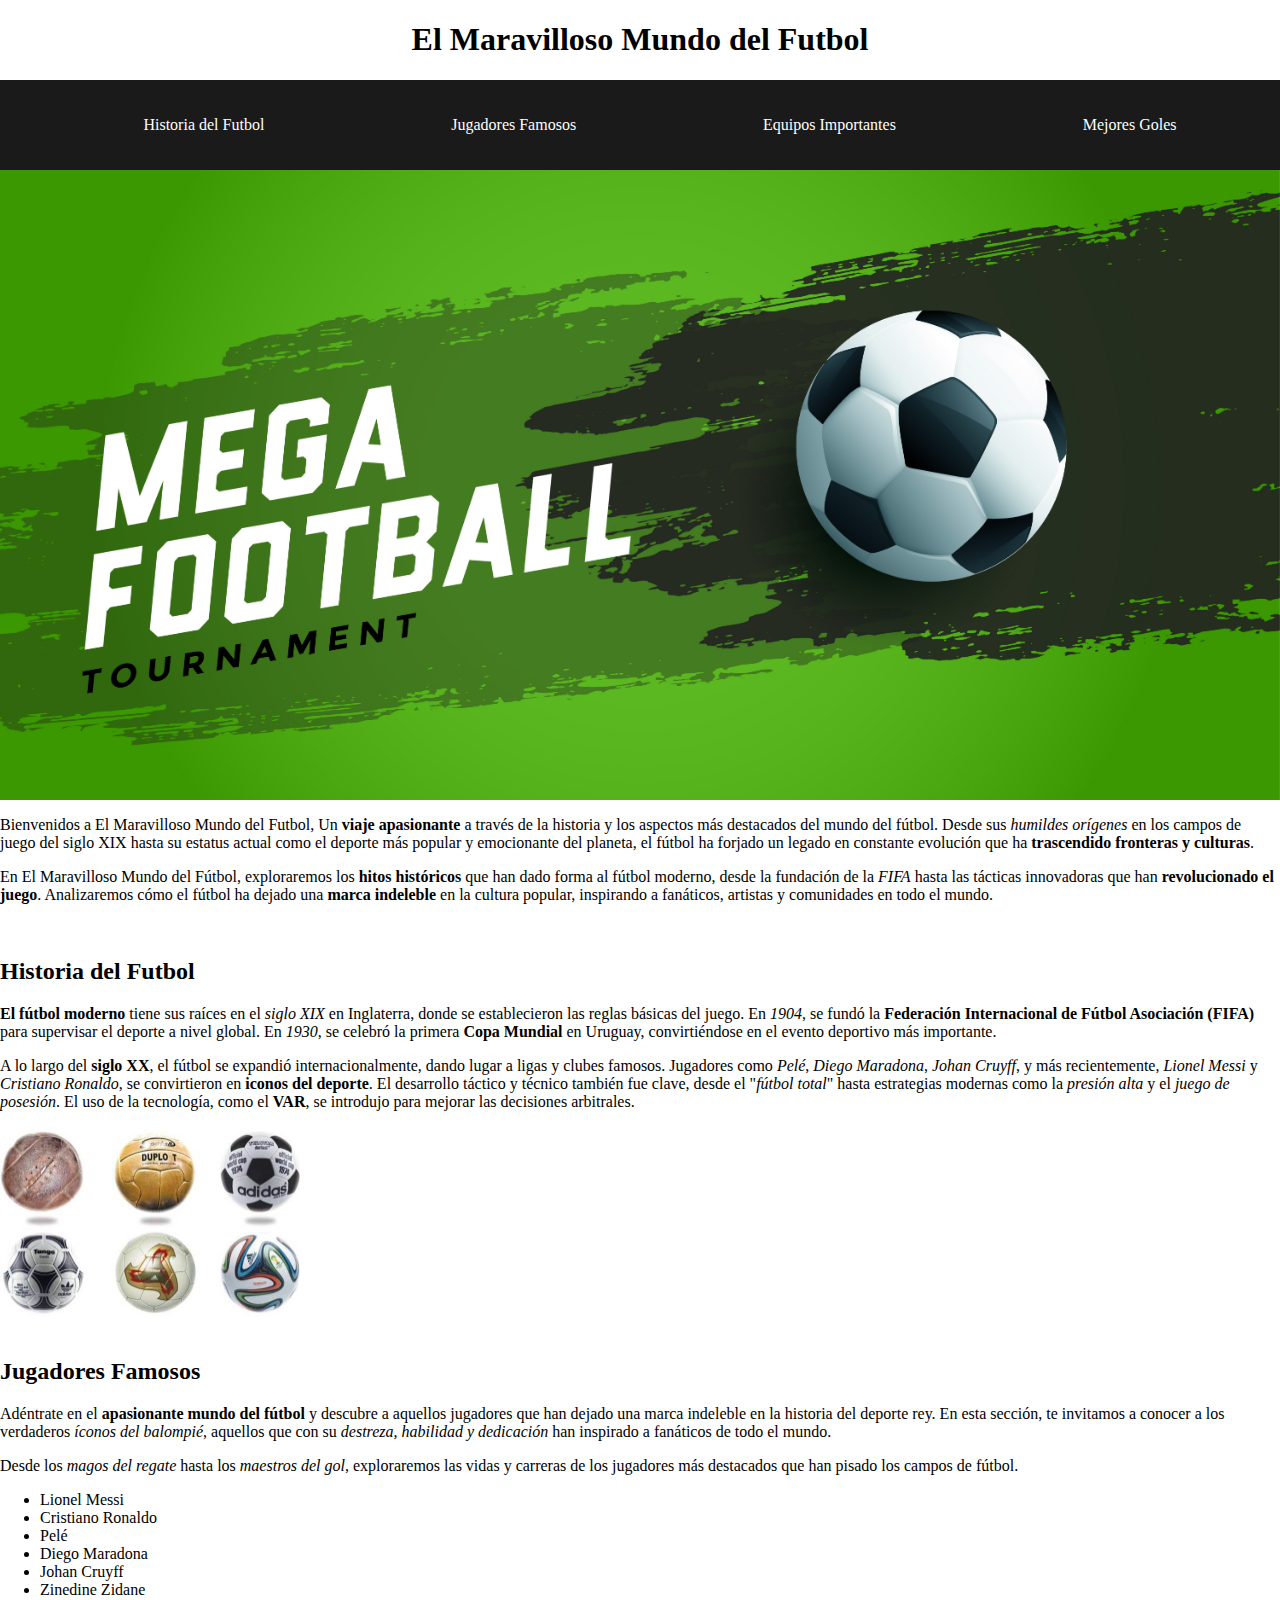
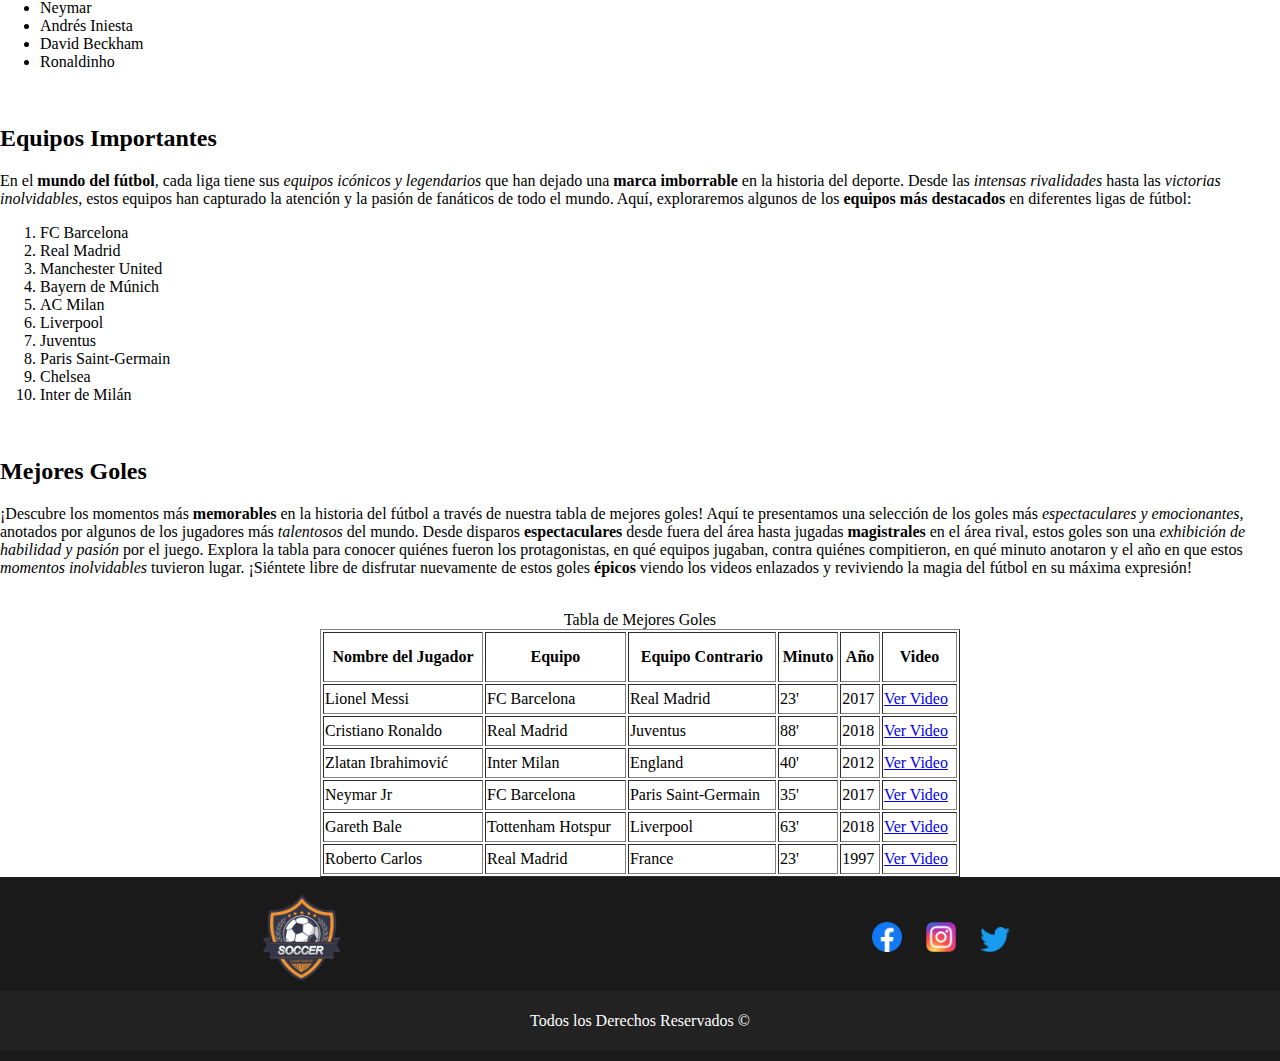
==== index.html @ 42577e90 "Explicacion Funciones y Ejemplos" ====
<!DOCTYPE html>
<html lang="es">

<head>
    <meta charset="UTF-8">
    <meta name="viewport" content="width=device-width, initial-scale=1.0">
    <meta name="author" content="Jhan Carlos Martinez Ceballos">
    <meta name="description" content="Sitio web enfocado en el futbol y el mundo que rodea como 
        jugadores, equipos, historia etc">
    <meta name="keywords" content="Futbol, jugadores, equipos, estadios, ligas, mundial, etc">

    <title>El Maravilloso Mundo del Futbol</title>
    <link rel="icon" type="image/png" href="img/icono.png">
    <link rel="stylesheet" href="style/stylesIndex.css">

</head>

<body>

    <div id="inicio">
        <center>
            <h1>El Maravilloso Mundo del Futbol</h1>
        </center>
    </div>

    <header class="header">
        <nav class="menu">

            <div class="menu-mobile">
                <div class="menu-mobile__line"></div>
                <div class="menu-mobile__line"></div>
                <div class="menu-mobile__line"></div>
            </div>

            <ul class="menu__list">
                <li class="menu__item">
                    <a href="#historia" class="menu__link">Historia del Futbol</a>
                </li>
                <li class="menu__item">
                    <a href="#jugadores" class="menu__link">Jugadores Famosos</a>
                </li>
                <li class="menu__item">
                    <a href="#equipos" class="menu__link">Equipos Importantes</a>
                </li>
                <li class="menu__item">
                    <a href="#goles" class="menu__link">Mejores Goles</a>
                </li>
            </ul>
        </nav>
    </header>

    <div class="banner-container">
        <img src="img/Banner.jpg" alt="BannerEmpresa" class="banner-container__img">
    </div>


    <div id="nav">
        <p>
            Bienvenidos a El Maravilloso Mundo del Futbol, Un <strong>viaje apasionante</strong> a través de la historia
            y los aspectos más destacados del mundo del fútbol. Desde sus <em>humildes orígenes</em> en los campos de
            juego del siglo XIX hasta su estatus actual
            como el deporte más popular y emocionante del planeta, el fútbol ha forjado un legado en constante evolución
            que ha <strong>trascendido fronteras y culturas</strong>.</p>


        <p>En El Maravilloso Mundo del Fútbol, exploraremos los <strong>hitos históricos</strong> que han dado
            forma al fútbol moderno, desde la fundación de la <em>FIFA</em> hasta las tácticas innovadoras que han
            <strong>revolucionado el juego</strong>. Analizaremos cómo el fútbol ha dejado una <strong>marca
                indeleble</strong> en la cultura popular, inspirando a fanáticos, artistas y comunidades en
            todo el mundo.
        </p>

    </div>

    <br>
    <div id="historia">
        <h2>Historia del Futbol</h2>

        <p><strong>El fútbol moderno</strong> tiene sus raíces en el <em>siglo XIX</em> en Inglaterra, donde se
            establecieron las reglas básicas del juego. En <em>1904</em>, se fundó la <strong>Federación Internacional
                de Fútbol Asociación (FIFA)</strong> para supervisar el deporte a nivel global. En <em>1930</em>, se
            celebró la primera <strong>Copa Mundial</strong> en Uruguay, convirtiéndose en el evento deportivo más
            importante.</p>

        <p>A lo largo del <strong>siglo XX</strong>, el fútbol se expandió internacionalmente, dando lugar a ligas y
            clubes famosos. Jugadores como <em>Pelé</em>, <em>Diego Maradona</em>, <em>Johan Cruyff</em>, y más
            recientemente, <em>Lionel Messi</em> y <em>Cristiano Ronaldo</em>, se convirtieron en <strong>iconos del
                deporte</strong>. El desarrollo táctico y técnico también fue clave, desde el "<em>fútbol total</em>"
            hasta estrategias modernas como la <em>presión alta</em> y el <em>juego de posesión</em>. El uso de la
            tecnología, como el <strong>VAR</strong>, se introdujo para mejorar las decisiones arbitrales.</p>


        <img src="/img/evolución-del-futbol.jpg" alt="evolucionFutbolBalon" width="300px">
    </div>

    <br>
    <div id="jugadores">
        <h2>Jugadores Famosos</h2>

        <p>Adéntrate en el <strong>apasionante mundo del fútbol</strong> y descubre a aquellos jugadores que han dejado
            una marca indeleble en la historia del deporte rey. En esta sección, te invitamos a conocer
            a los verdaderos <em>íconos del balompié</em>, aquellos que con su <em>destreza, habilidad y dedicación</em>
            han inspirado a fanáticos de todo el mundo.</p>

        <p>Desde los <em>magos del regate</em> hasta los <em>maestros del gol</em>, exploraremos las vidas y carreras de
            los jugadores más destacados que han pisado los campos de fútbol.</p>


        <ul>
            <li>Lionel Messi</li>
            <li>Cristiano Ronaldo</li>
            <li>Pelé</li>
            <li>Diego Maradona</li>
            <li>Johan Cruyff</li>
            <li>Zinedine Zidane</li>
            <li>Neymar</li>
            <li>Andrés Iniesta</li>
            <li>David Beckham</li>
            <li>Ronaldinho</li>
        </ul>
    </div>

    <br>
    <div id="equipos">
        <h2>Equipos Importantes</h2>

        <p>En el <strong>mundo del fútbol</strong>, cada liga tiene sus <em>equipos icónicos y legendarios</em> que han
            dejado una <strong>marca imborrable</strong> en la historia del deporte. Desde las <em>intensas
                rivalidades</em> hasta las <em>victorias inolvidables</em>, estos equipos han capturado la atención y la
            pasión de fanáticos de todo el mundo. Aquí, exploraremos algunos de los <strong>equipos más
                destacados</strong> en diferentes ligas de fútbol:</p>


        <ol>
            <li>FC Barcelona</li>
            <li>Real Madrid</li>
            <li>Manchester United</li>
            <li>Bayern de Múnich</li>
            <li>AC Milan</li>
            <li>Liverpool</li>
            <li>Juventus</li>
            <li>Paris Saint-Germain</li>
            <li>Chelsea</li>
            <li>Inter de Milán</li>
        </ol>
    </div>

    <br>
    <div id="goles">
        <h2>Mejores Goles</h2>

        <p>¡Descubre los momentos más <strong>memorables</strong> en la historia del fútbol a través de nuestra tabla de
            mejores goles!
            Aquí te presentamos una selección de los goles más <em>espectaculares y emocionantes</em>, anotados por
            algunos de
            los jugadores más <em>talentosos</em> del mundo. Desde disparos <strong>espectaculares</strong> desde fuera
            del área hasta jugadas
            <strong>magistrales</strong> en el área rival, estos goles son una <em>exhibición de habilidad y pasión</em>
            por el juego. Explora la
            tabla para conocer quiénes fueron los protagonistas, en qué equipos jugaban, contra quiénes compitieron, en
            qué minuto anotaron y el año en que estos <em>momentos inolvidables</em> tuvieron lugar. ¡Siéntete libre de
            disfrutar
            nuevamente de estos goles <strong>épicos</strong> viendo los videos enlazados y reviviendo la magia del
            fútbol en su máxima
            expresión!
        </p>

        <br>
        <center>
            <table border="1" style="width: 50%;">
                <caption>Tabla de Mejores Goles</caption>
                <thead>
                    <tr style="height: 50px;">
                        <th>Nombre del Jugador</th>
                        <th>Equipo</th>
                        <th>Equipo Contrario</th>
                        <th>Minuto</th>
                        <th>Año</th>
                        <th>Video</th>
                    </tr>
                </thead>

                <tbody>
                    <tr style="height: 30px;">
                        <td>Lionel Messi</td>
                        <td>FC Barcelona</td>
                        <td>Real Madrid</td>
                        <td>23'</td>
                        <td>2017</td>
                        <td><a href="enlace_video_messi">Ver Video</a></td>
                    </tr>
                    <tr style="height: 30px;">
                        <td>Cristiano Ronaldo</td>
                        <td>Real Madrid</td>
                        <td>Juventus</td>
                        <td>88'</td>
                        <td>2018</td>
                        <td><a href="enlace_video_ronaldo">Ver Video</a></td>
                    </tr>
                    <tr style="height: 30px;">
                        <td>Zlatan Ibrahimović</td>
                        <td>Inter Milan</td>
                        <td>England</td>
                        <td>40'</td>
                        <td>2012</td>
                        <td><a href="enlace_video_ibrahimovic">Ver Video</a></td>
                    </tr>
                    <tr style="height: 30px;">
                        <td>Neymar Jr</td>
                        <td>FC Barcelona</td>
                        <td>Paris Saint-Germain</td>
                        <td>35'</td>
                        <td>2017</td>
                        <td><a href="enlace_video_neymar">Ver Video</a></td>
                    </tr>
                    <tr style="height: 30px;">
                        <td>Gareth Bale</td>
                        <td>Tottenham Hotspur</td>
                        <td>Liverpool</td>
                        <td>63'</td>
                        <td>2018</td>
                        <td><a href="enlace_video_bale">Ver Video</a></td>
                    </tr>
                    <tr style="height: 30px;">
                        <td>Roberto Carlos</td>
                        <td>Real Madrid</td>
                        <td>France</td>
                        <td>23'</td>
                        <td>1997</td>
                        <td><a href="enlace_video_rcarlos">Ver Video</a></td>
                    </tr>
                </tbody>
            </table>
        </center>
    </div>

    <footer class="footer">
        <div class="footer-content">

            <div class="footer-logo">
                <img src="img/Logopage.png" alt="Logo" class="footer-logo__img">
            </div>

            <div class="footer-redes">
                <a href="#" class="footer-redes__enlace">
                    <img src="img/Facebook_logo.png" alt="Facebook" class="footer-redes__img">
                </a>
                <a href="#" class="footer-redes__enlace">
                    <img src="img/Instagram_logo.png" alt="Instagram" class="footer-redes__img">
                </a>
                <a href="#" class="footer-redes__enlace">
                    <img src="img/Twitter_logo.png" alt="Twitter" class="footer-redes__img">
                </a>
            </div>

        </div>

        <div class="footer-derechos">
            <p class="footer-derechos__parrafo">Todos los Derechos Reservados ©</p>
        </div>
    </footer>
</body>
<script src="js/ejemplos.js"></script>
</html>
---- style/stylesIndex.css ----
@import 'header.css';
@import 'banner.css';
@import 'footer.css';

/*Estilos body*/
body {
    margin: 0px;
}
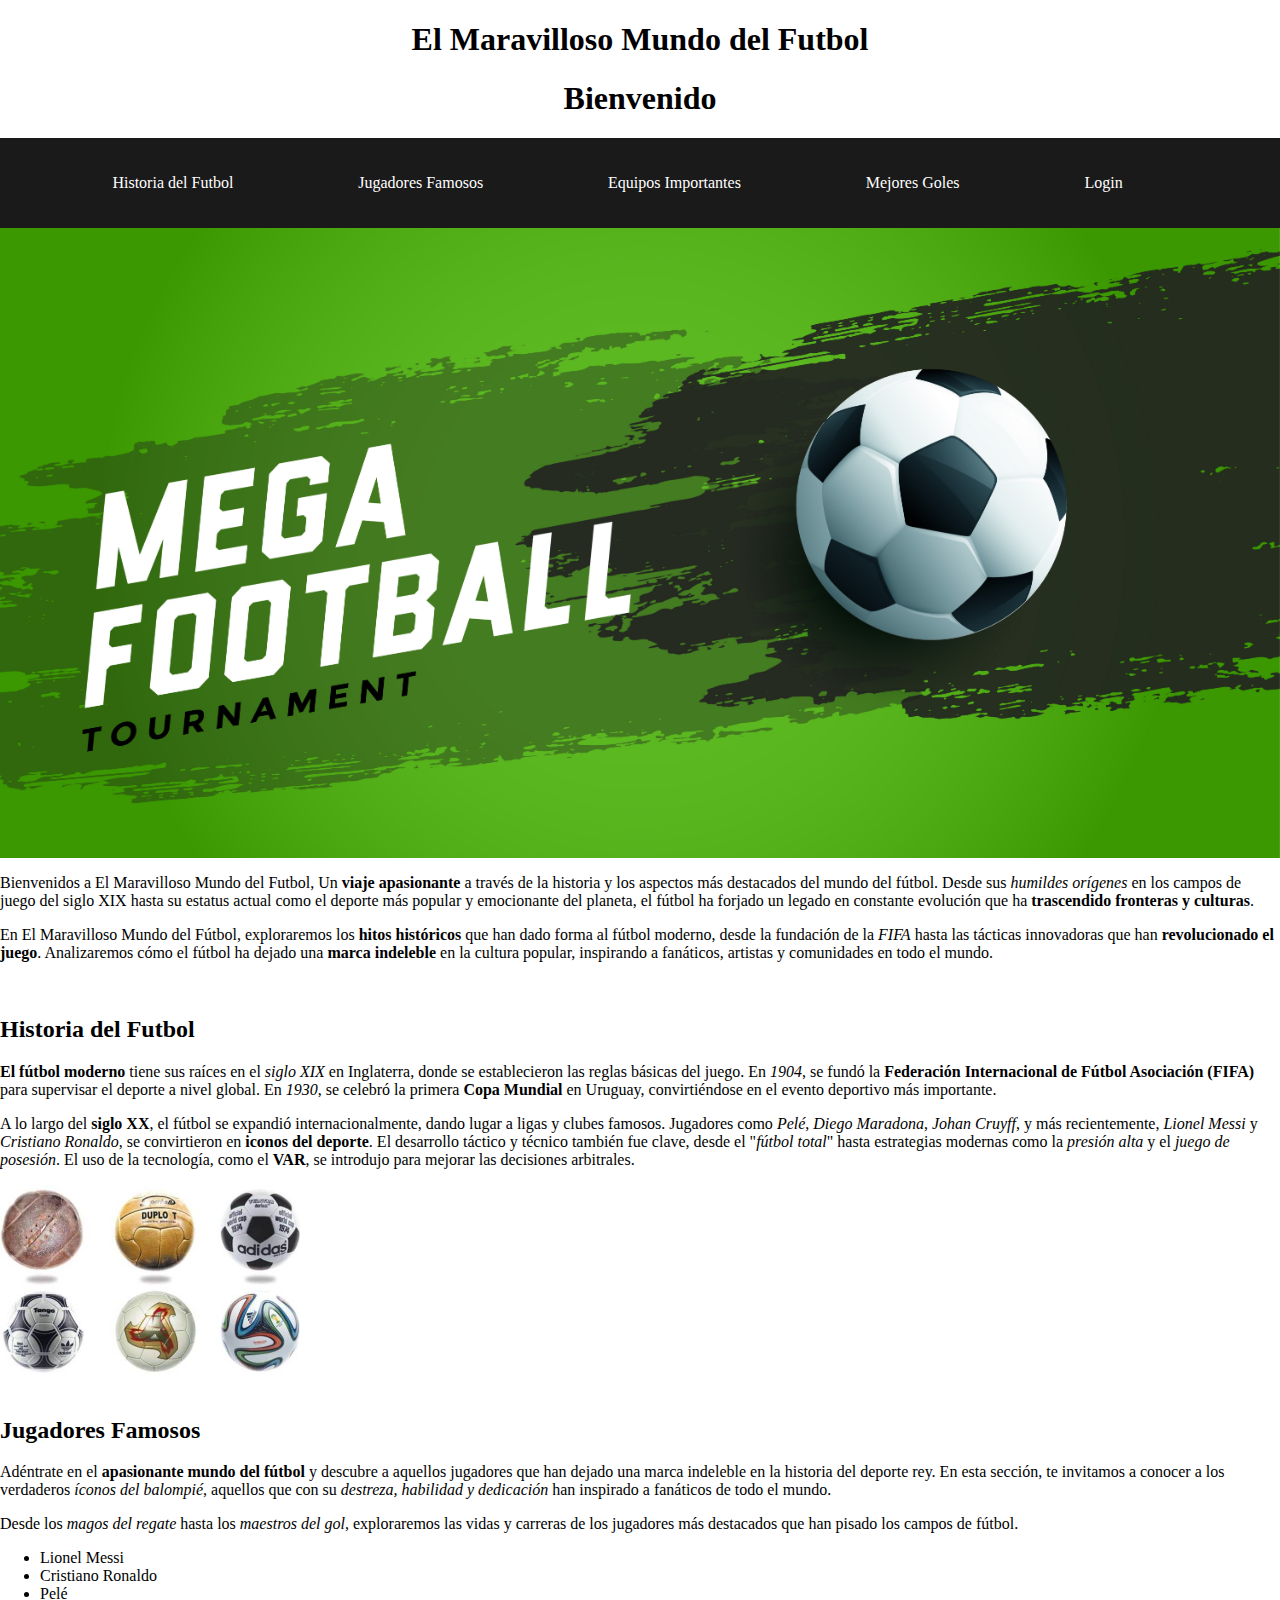
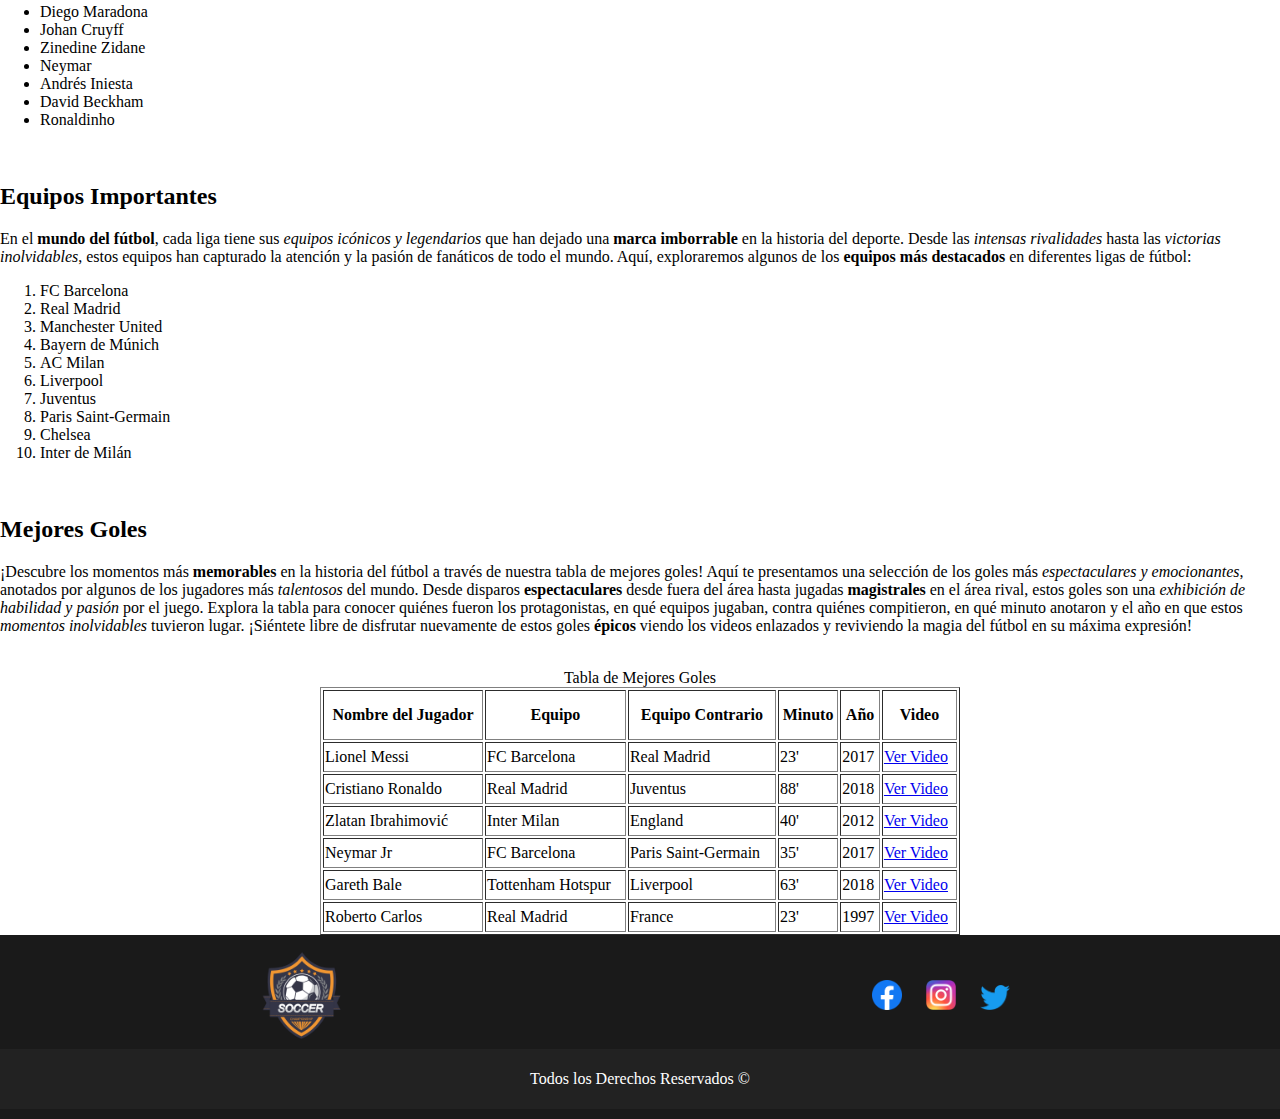
==== commit 1017bdf4: "Modificaciones del DOM y ejemplos" ====
--- a/index.html
+++ b/index.html
@@ -22,7 +22,11 @@
             <h1>El Maravilloso Mundo del Futbol</h1>
         </center>
     </div>
-
+    <div id="inicio">
+        <center>
+            <h1>Bienvenido</h1>
+        </center>
+    </div>
     <header class="header">
         <nav class="menu">
 
@@ -45,6 +49,11 @@
                 <li class="menu__item">
                     <a href="#goles" class="menu__link">Mejores Goles</a>
                 </li>
+                <li class="menu__item">
+                    <a href="/login.html" class="menu__link">Login</a>
+                </li>
+
+                <p id="nombre-usuario"></p>
             </ul>
         </nav>
     </header>
@@ -90,7 +99,9 @@
             tecnología, como el <strong>VAR</strong>, se introdujo para mejorar las decisiones arbitrales.</p>
 
 
-        <img src="/img/evolución-del-futbol.jpg" alt="evolucionFutbolBalon" width="300px">
+            <div class="contenedor-img">
+                <img class="contenedor-img__img" src="/img/evolución-del-futbol.jpg" alt="evolucionFutbolBalon" width="300px">
+            </div>
     </div>
 
     <br>
--- a/style/stylesIndex.css
+++ b/style/stylesIndex.css
@@ -5,4 +5,9 @@
 /*Estilos body*/
 body {
     margin: 0px;
+}
+
+.lista-productos{
+    display: flex;
+    justify-content: space-around;
 }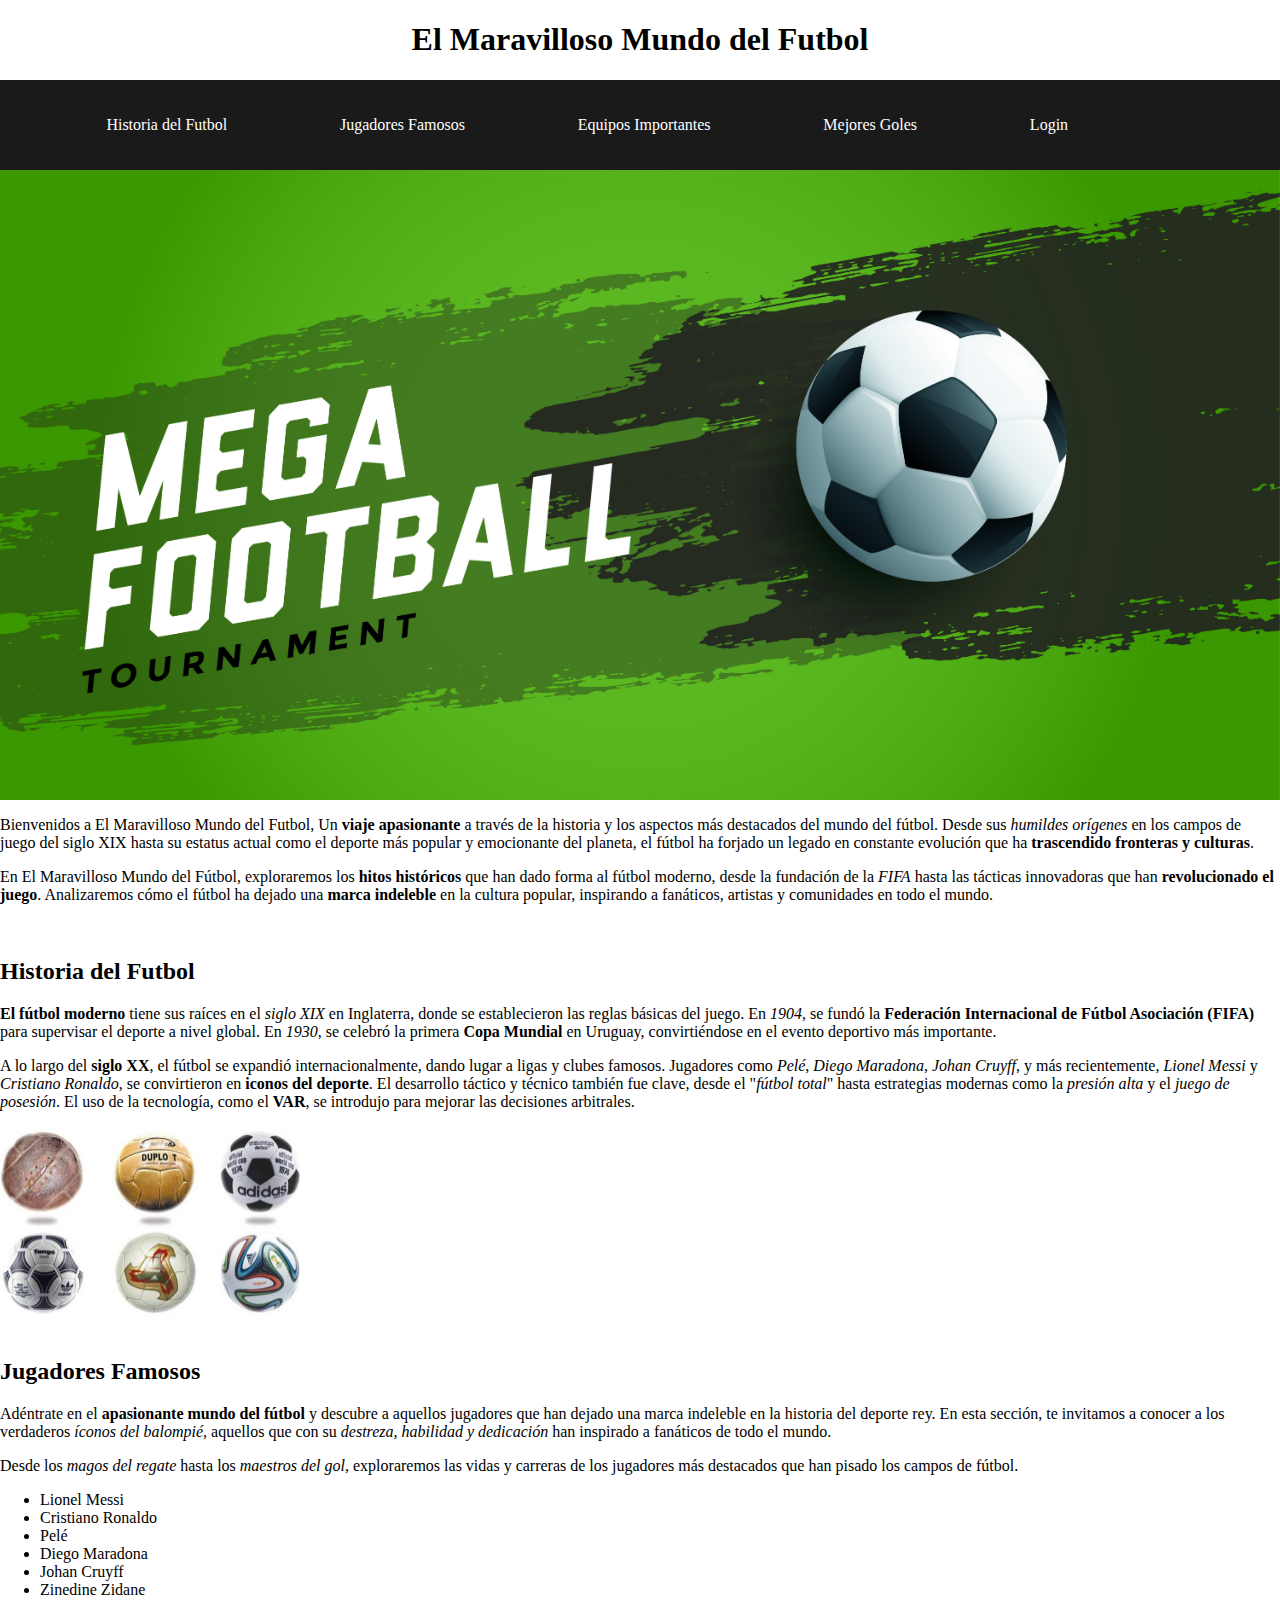
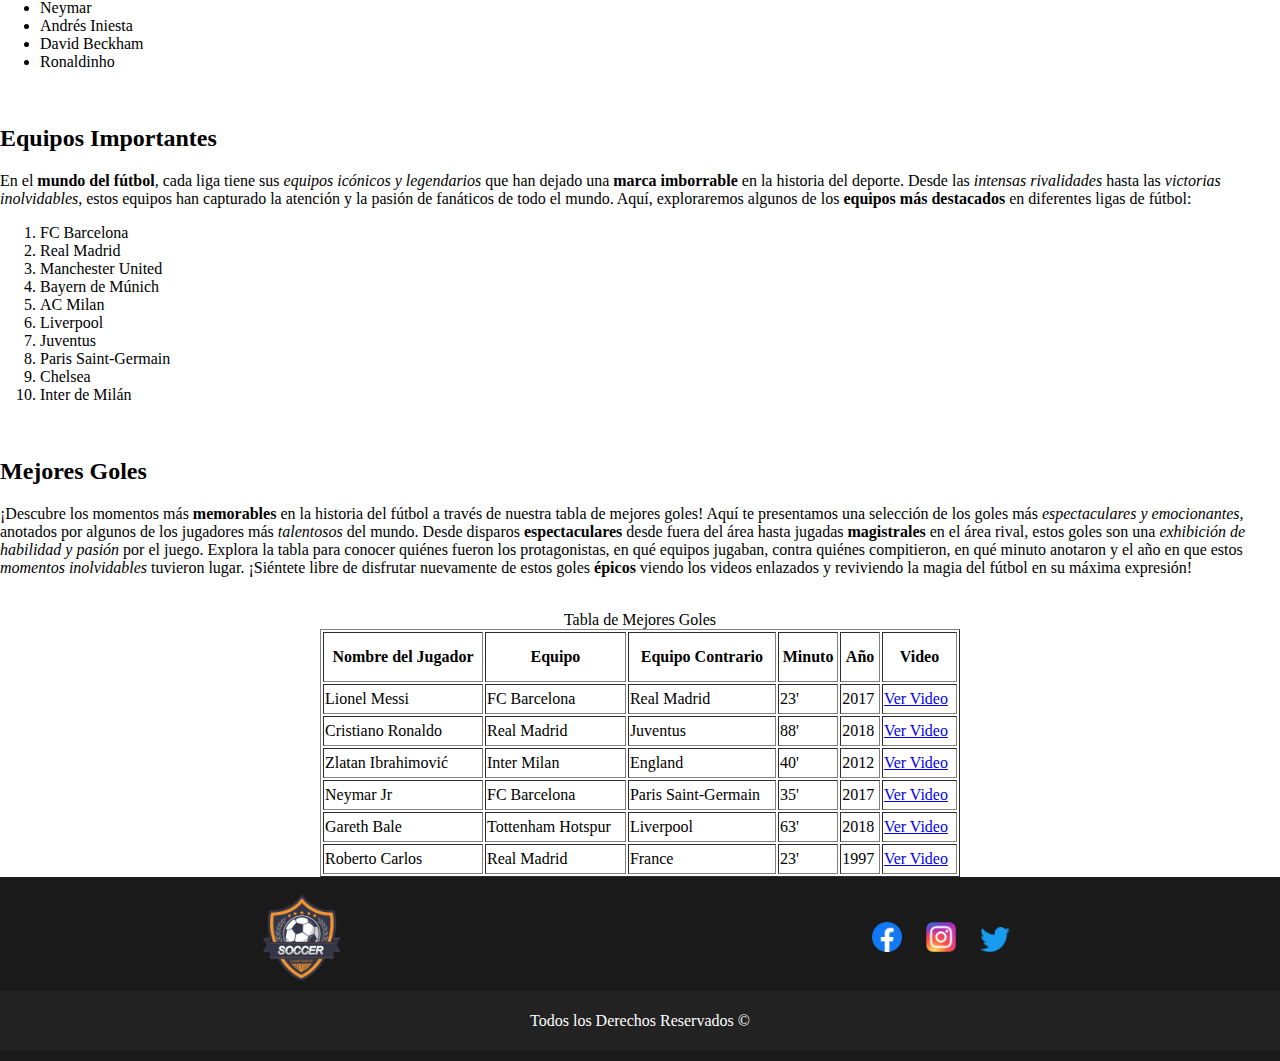
==== commit 43b1c7d6: "Ejemplos De Login y Registro" ====
--- a/index.html
+++ b/index.html
@@ -22,11 +22,6 @@
             <h1>El Maravilloso Mundo del Futbol</h1>
         </center>
     </div>
-    <div id="inicio">
-        <center>
-            <h1>Bienvenido</h1>
-        </center>
-    </div>
     <header class="header">
         <nav class="menu">
 
@@ -49,11 +44,17 @@
                 <li class="menu__item">
                     <a href="#goles" class="menu__link">Mejores Goles</a>
                 </li>
-                <li class="menu__item">
+                <li id="login_item" class="menu__item">
                     <a href="/login.html" class="menu__link">Login</a>
-                </li>
-
-                <p id="nombre-usuario"></p>
+                </li>   
+
+                <li id="item_nombre" >
+                    <p id="nombre-usuario"></p>
+                </li>
+
+                <li id="cerrar_sesion">
+                    <a href="index.html" class="menu__link" id="cerrar_sesion__link"></a>
+                </li>  
             </ul>
         </nav>
     </header>
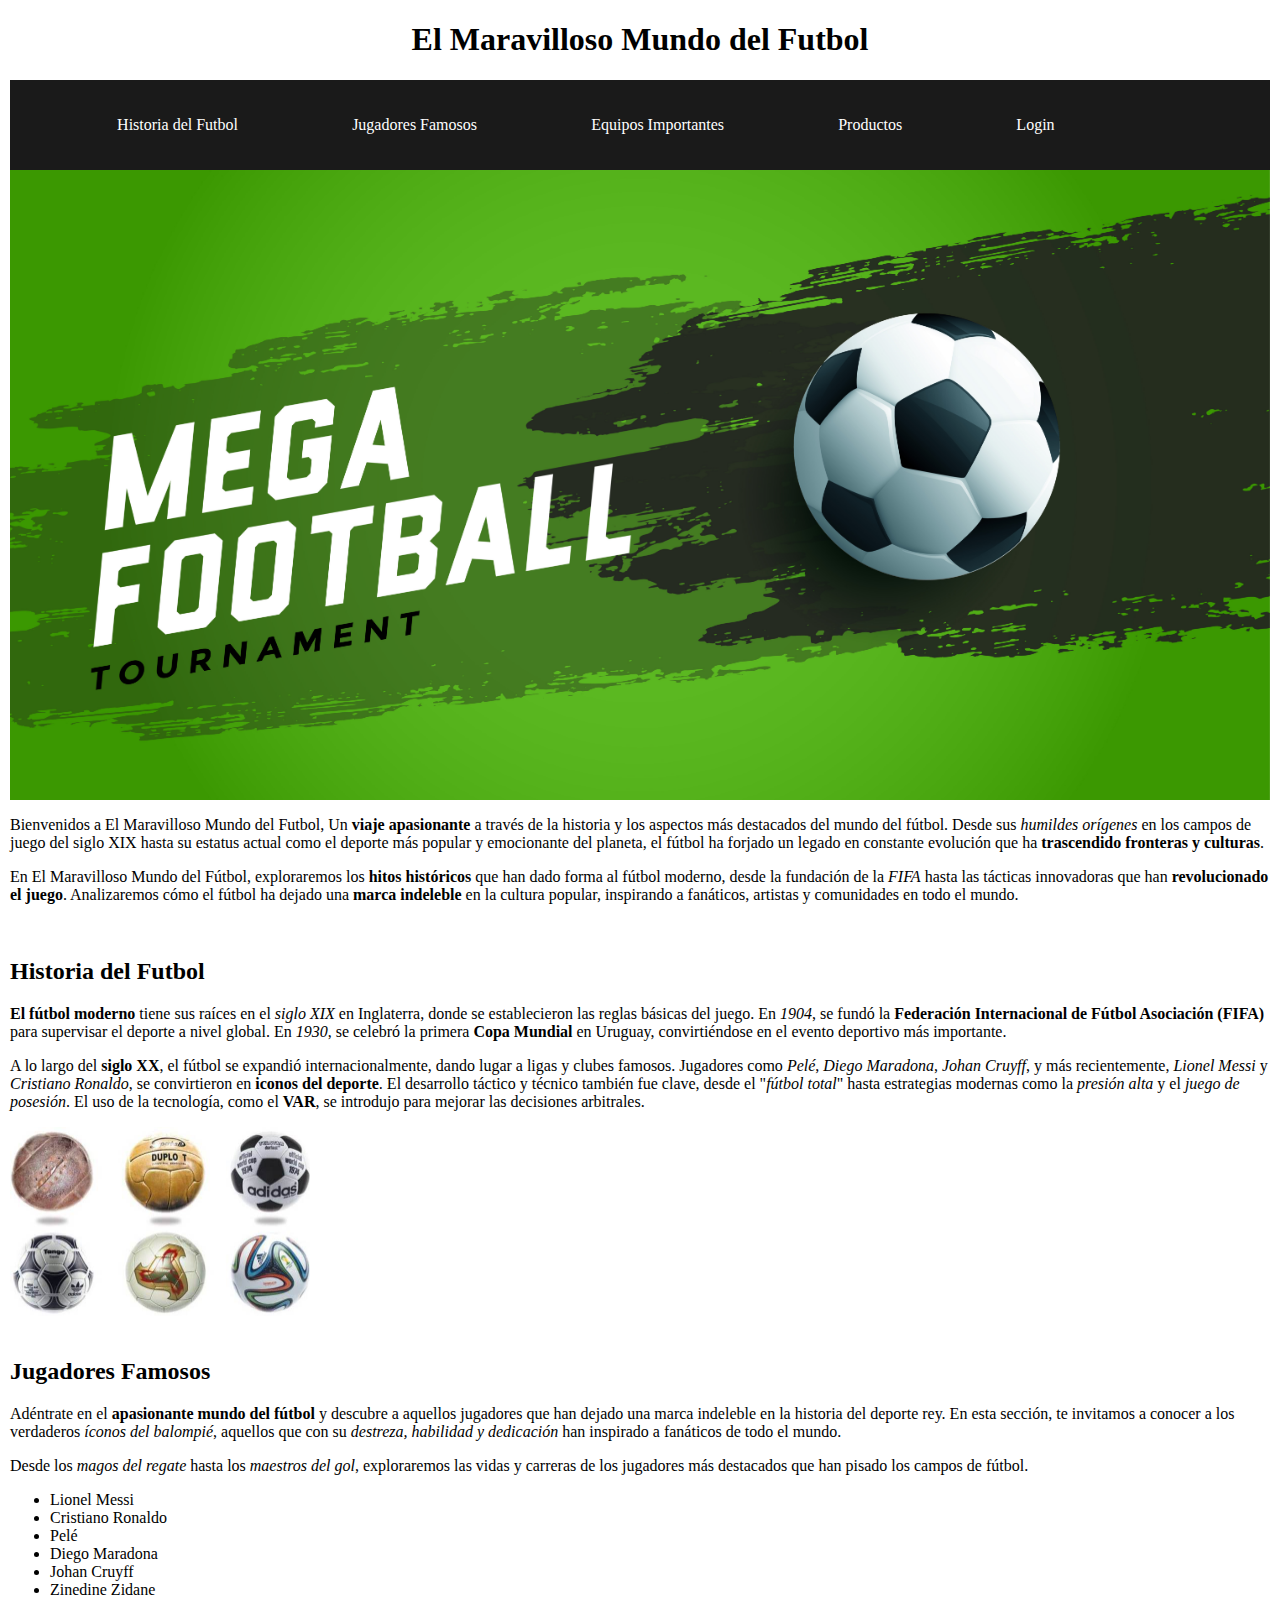
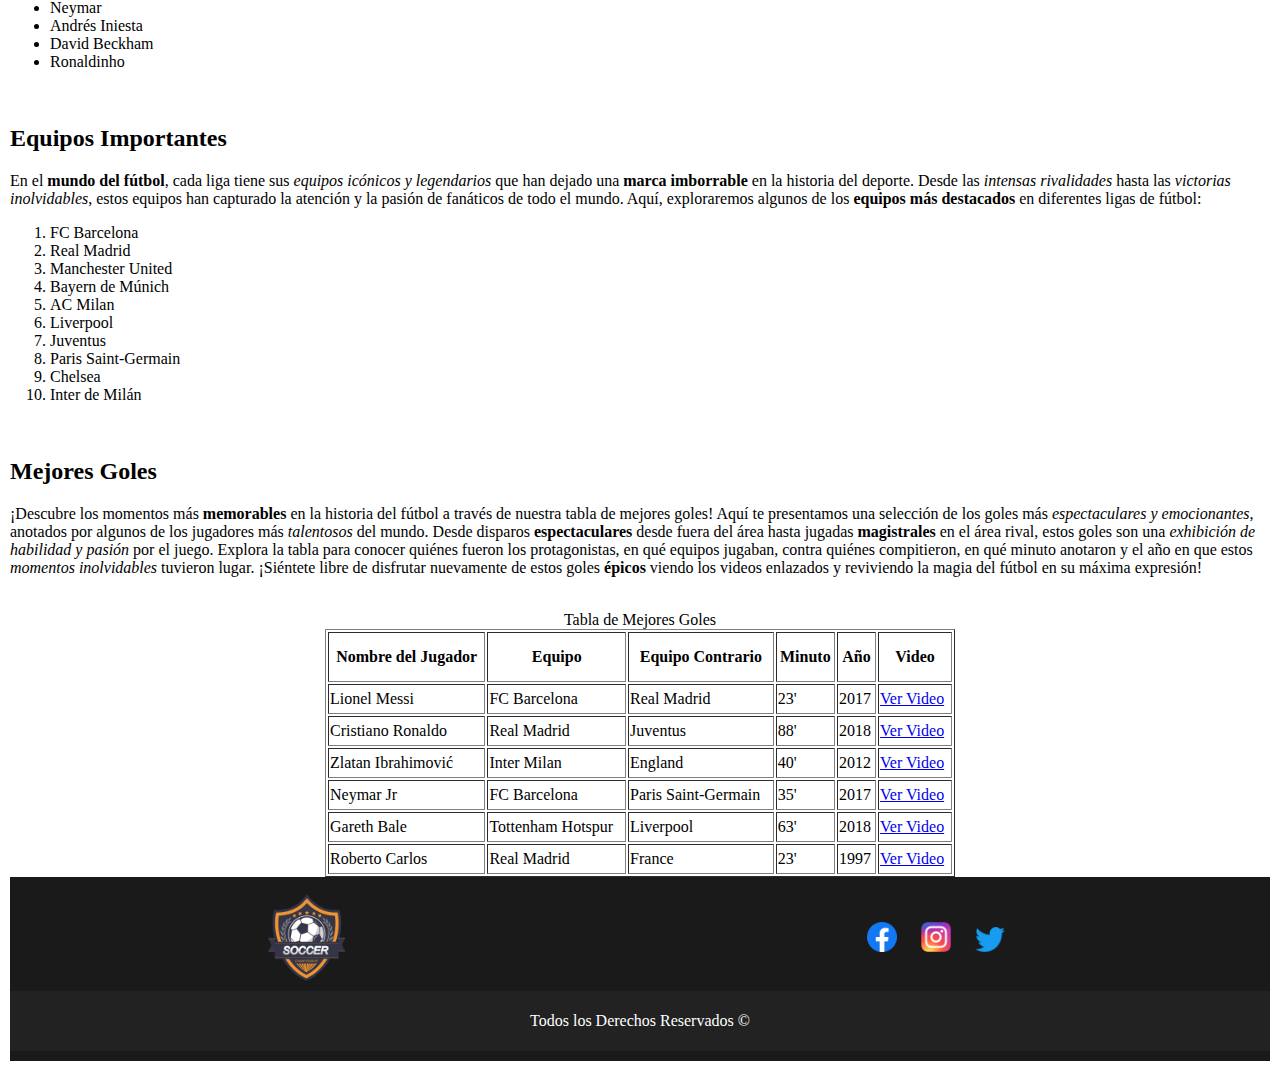
==== commit 9756173b: "Cambios JS" ====
--- a/index.html
+++ b/index.html
@@ -42,7 +42,7 @@
                     <a href="#equipos" class="menu__link">Equipos Importantes</a>
                 </li>
                 <li class="menu__item">
-                    <a href="#goles" class="menu__link">Mejores Goles</a>
+                    <a href="productos.html" class="menu__link">Productos</a>
                 </li>
                 <li id="login_item" class="menu__item">
                     <a href="/login.html" class="menu__link">Login</a>
--- a/style/stylesIndex.css
+++ b/style/stylesIndex.css
@@ -4,10 +4,14 @@
 
 /*Estilos body*/
 body {
-    margin: 0px;
+    margin: 10px;
 }
 
 .lista-productos{
     display: flex;
     justify-content: space-around;
-}+}
+
+.body{
+    background-color: #6EA4E6;
+}
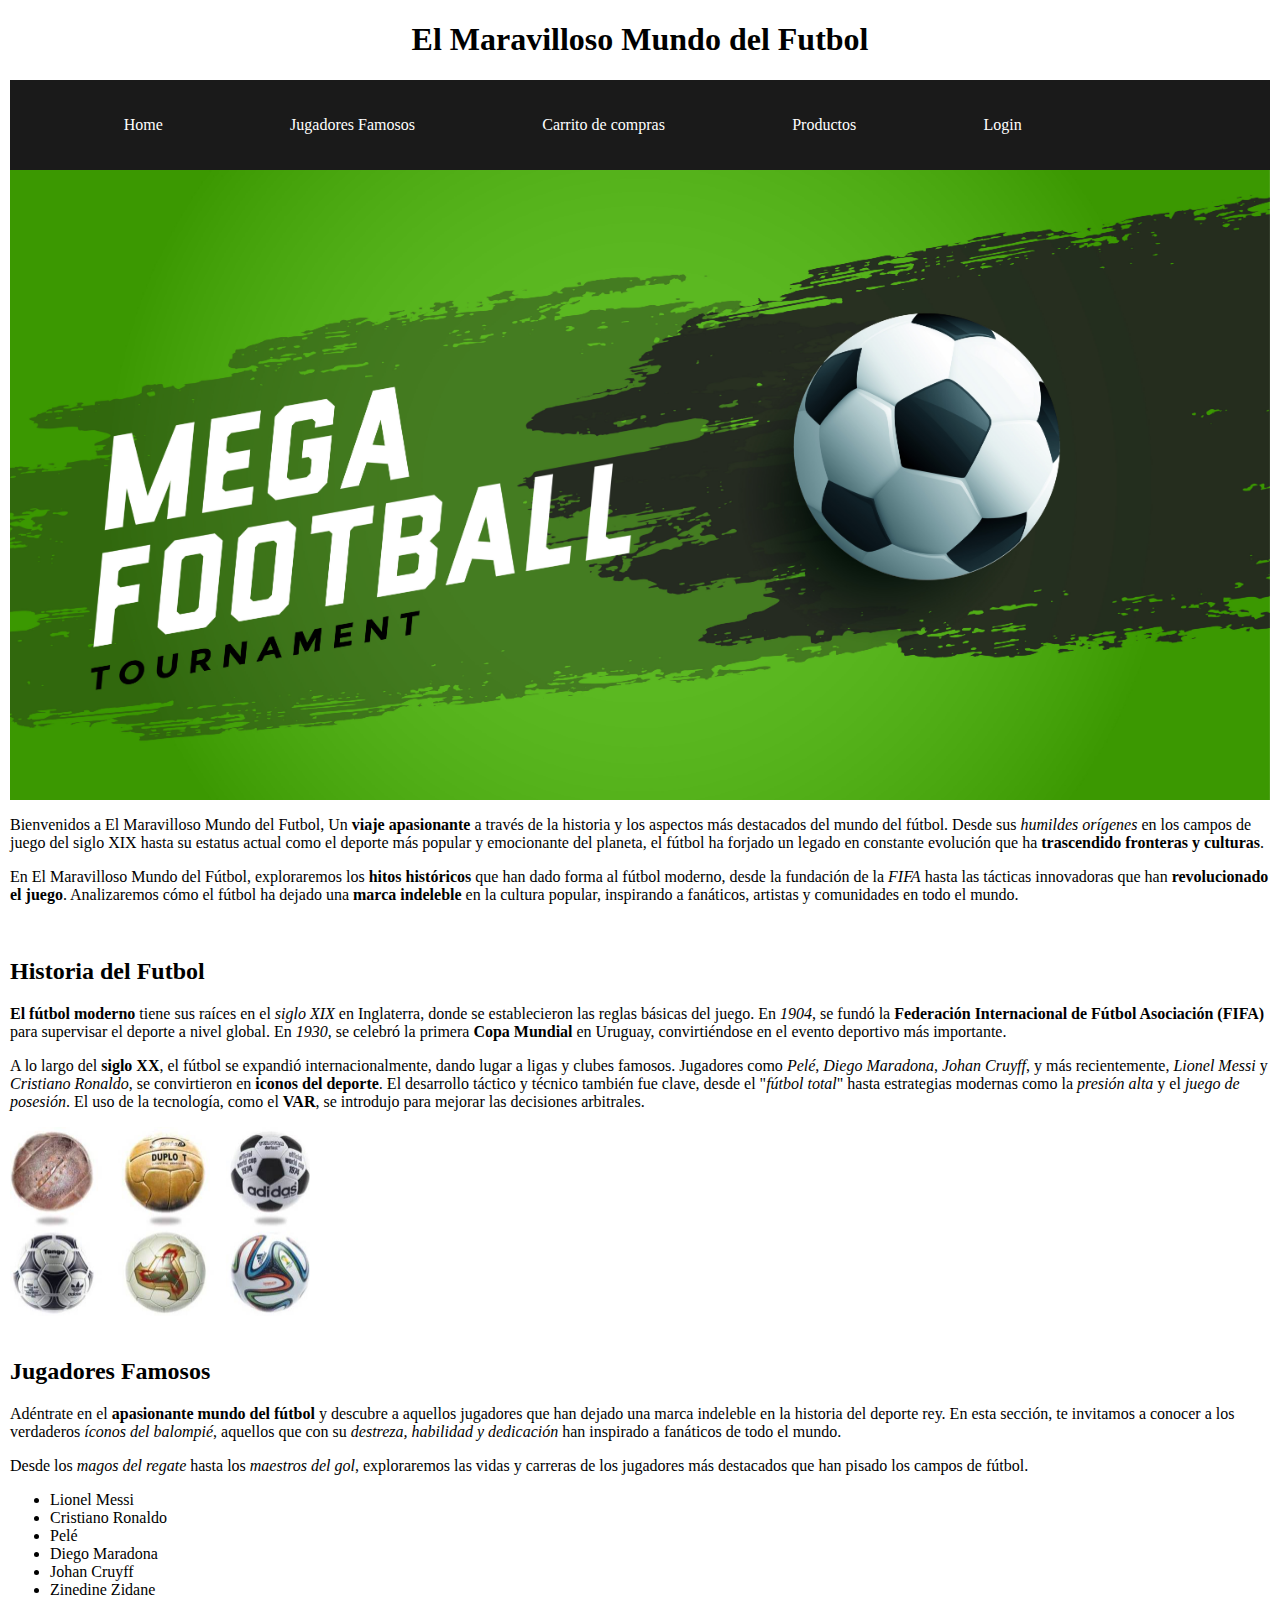
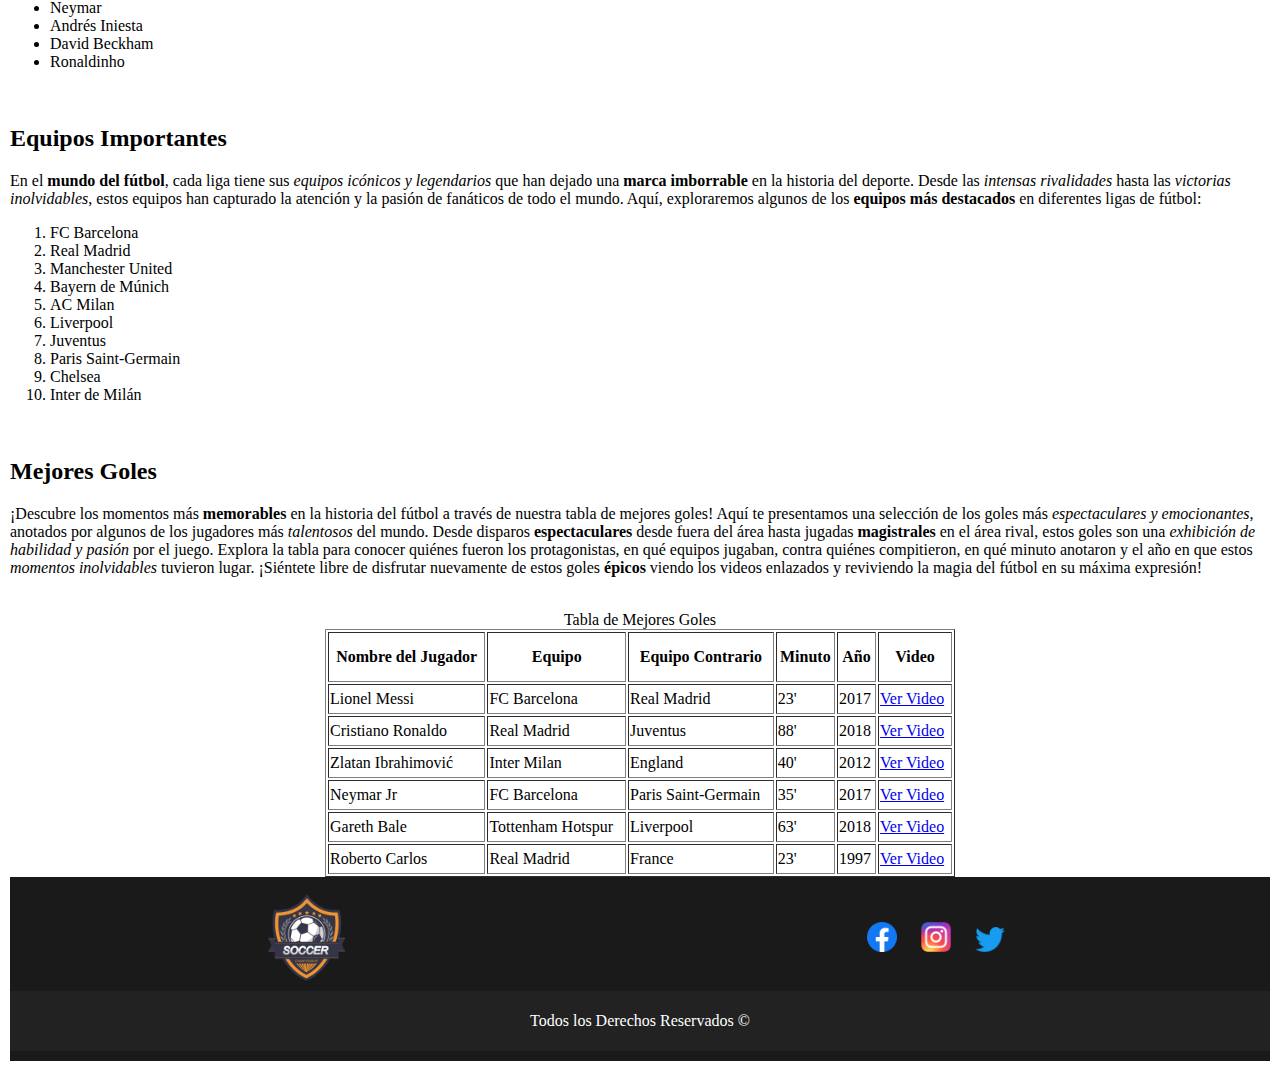
==== commit 3673f3f5: "Commit de Nuevas funcionalidades en JS para el car" ====
--- a/index.html
+++ b/index.html
@@ -33,19 +33,19 @@
 
             <ul class="menu__list">
                 <li class="menu__item">
-                    <a href="#historia" class="menu__link">Historia del Futbol</a>
+                    <a href="index.html" class="menu__link">Home</a>
                 </li>
                 <li class="menu__item">
                     <a href="#jugadores" class="menu__link">Jugadores Famosos</a>
                 </li>
                 <li class="menu__item">
-                    <a href="#equipos" class="menu__link">Equipos Importantes</a>
+                    <a href="carrito.html" class="menu__link">Carrito de compras</a>
                 </li>
                 <li class="menu__item">
                     <a href="productos.html" class="menu__link">Productos</a>
                 </li>
                 <li id="login_item" class="menu__item">
-                    <a href="/login.html" class="menu__link">Login</a>
+                    <a href="login.html" class="menu__link">Login</a>
                 </li>   
 
                 <li id="item_nombre" >
@@ -273,4 +273,4 @@
     </footer>
 </body>
 <script src="js/ejemplos.js"></script>
-</html>+</html>
--- a/style/stylesIndex.css
+++ b/style/stylesIndex.css
@@ -12,6 +12,25 @@
     justify-content: space-around;
 }
 
+.lista-carrito{
+    display: flex;
+    flex-direction: column;
+}
+
+.contener-producto-carrito{
+    display: flex;
+    justify-content: space-around;
+    margin: 10px 0 10px 0;
+}
+
 .body{
     background-color: #6EA4E6;
 }
+
+.contenedor-productos{
+    display: flex;
+}
+
+.producto{
+    padding: 10px;
+}